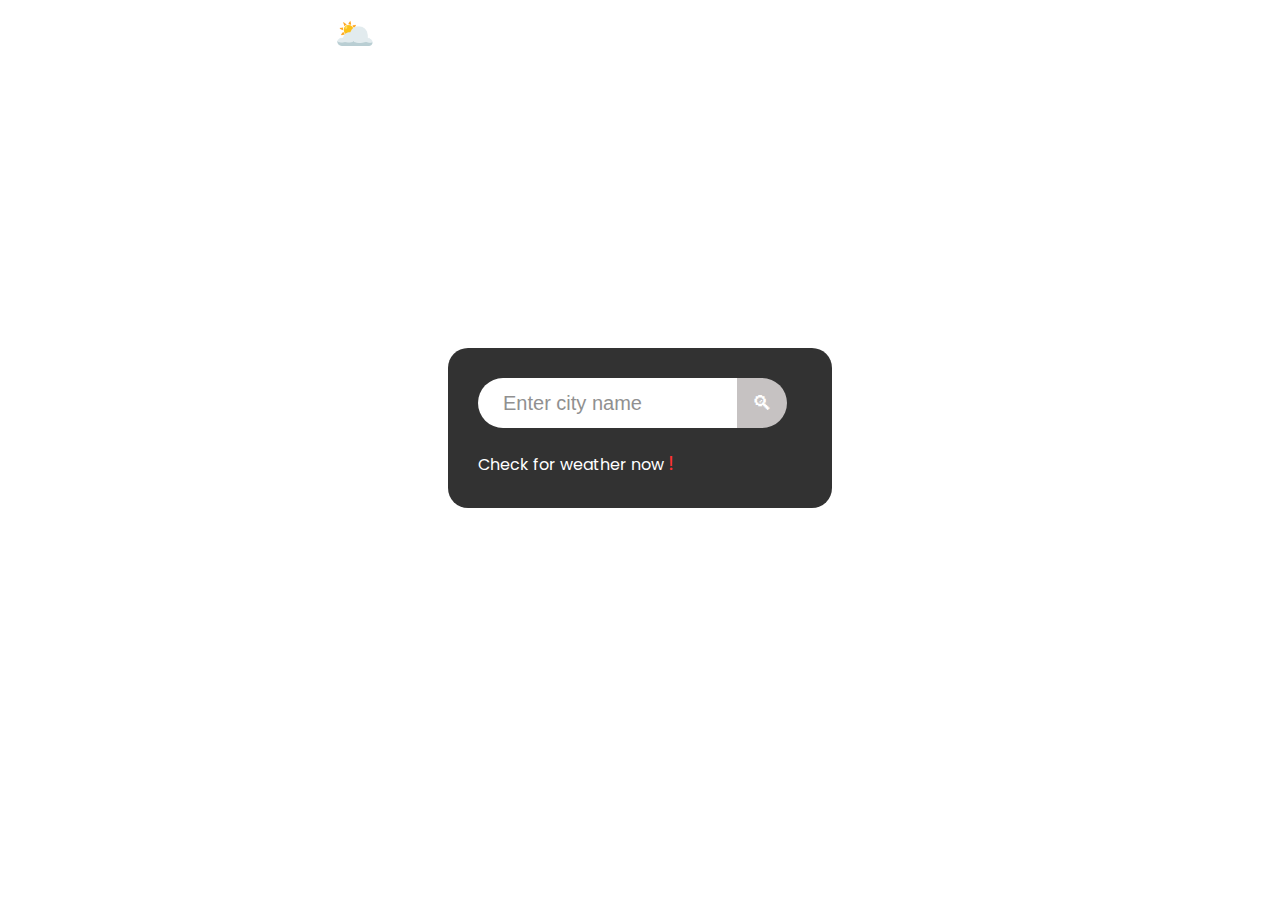
==== Open weather API/index.html @ e259c663 "first commit" ====
<!DOCTYPE html>
<html lang="en">
<head>
    <meta charset="UTF-8">
    <meta name="viewport" content="width=device-width, initial-scale=1.0">
    <title>OpenWeather</title>
    <script defer src="script.js"></script>
    <link rel="stylesheet" href="style.css">
</head>
<body>
    <div class="tit">
        <h1>OpenWeather API 🌥️</h1>
    </div>
   
    <div class="head">
    <div class="dp">
        
            <form id="submit" action="">
                <input type="text" name="" id="inputdata" placeholder="Enter city name" autocomplete="off">
                <button id="btn">🔍︎ </button>
               
            </form>
            <div class="error" >Check for weather now <span id="red">!</span> </div>
            <div class="container">
                
                <p class="lat">lat</p>
                <p class="lon">lon</p>
                <p class="hum">humidity</p>
                <p class="speed">speed</p>
                

            </div>
           
            <div class="weather">
               
                <div class="img">
                    <img class="icon" src=https://openweathermap.org/img/wn/10d@2x.png alt="">img
                </div>
               
                <div class="temperature">
                    <p class="temp">25 c</p>
                </div>
                <div class="place">
                    <p class="name">name</p>
                </div>    
                <div class="content">
                    <p class="main">main</p>
                </div>
                     
                
            </div>
    </div>

</div>
</body>
</html>
---- Open weather API/style.css ----
@import url('https://fonts.googleapis.com/css2?family=Amatic+SC&family=Poppins:wght@300;400&display=swap');
*{
    margin: 0;
    padding: 0;
    box-sizing: border-box;
    font-family: 'Poppins', sans-serif;
}
body{
    background: url('https://images.pexels.com/photos/956999/milky-way-starry-sky-night-sky-star-956999.jpeg?auto=compress&cs=tinysrgb&w=1260&h=750&dpr=1');
    height: 100vh;
    background-size: cover;
}
.tit{
    color: white;
    >h1{
       margin-left: 2%;
       padding: 10px;
    }
}
.head{
display: flex;
height: 80vh;
align-items: center;
justify-content: center;
}
.dp{
    background-color:black;
    padding: 30px;
    border-radius: 20px;
    width: 30%;
    opacity: .8;
}
#submit{
    display: flex;
    gap: 0px;
    width: 100%
}
#inputdata{
    width:80%;
    height: 50px;
    /* border-radius: 20px; */
    border-top-left-radius: 25px;
    border-bottom-left-radius: 25px;
    border: none;
    padding-left: 25px;
    font-family: sans-serif;
    font-size: 20px;
    margin-bottom: 20px;
    outline: none;
    text-decoration: none;
}
#inputdata::placeholder{
    font-size: 20px;
}
#btn{
    width: 50px;
    height: 50px;
    border-top-right-radius: 50%;
    border-bottom-right-radius: 50%;
    border: none;
   background-color: rgb(184, 180, 180);
   color: white;
   font-size: 20px;
}
.name{
  font-size: 20px;
  color: gray;


}
.lat,.lon{
color: white;
font-size: 15px;
display: inline;

/* background-color: rgba(19, 22, 22, 0.458);
border-radius: 10px; */

}
.lon{
    margin-left: 0px;
}

.temp{

}
.img{
    /* background-color: aqua; */
    text-align: center;
   
}
.icon{
  width: 180px;
  height: 180px;
  margin: auto;
 
}
.temperature{
    /* background-color: red; */
    text-align: center;
}
.temp{
    font-size: 80px;
    color: rgb(58, 198, 245);
}
.place{
    /* background-color: green; */
    text-align: center;
    
}
.name{
    font-size: 40px;
    color: white;
}
.con{
    >.description{
        font-size: 25px;
        color: rgb(58, 198, 245);
    }
}
.content{
    >.main{
        font-size: 25px;
        color: white;
    }
}
.hum,.speed{
    font-size: 15px;
    color: white;
}
.container{
   
}

.temprature{
    color:rgb(226, 248, 100);
}
.weather,.container{
    display: none;
}
.error{
    color: white;
}
#red{
    color: red;
    font-size: 20px;
}
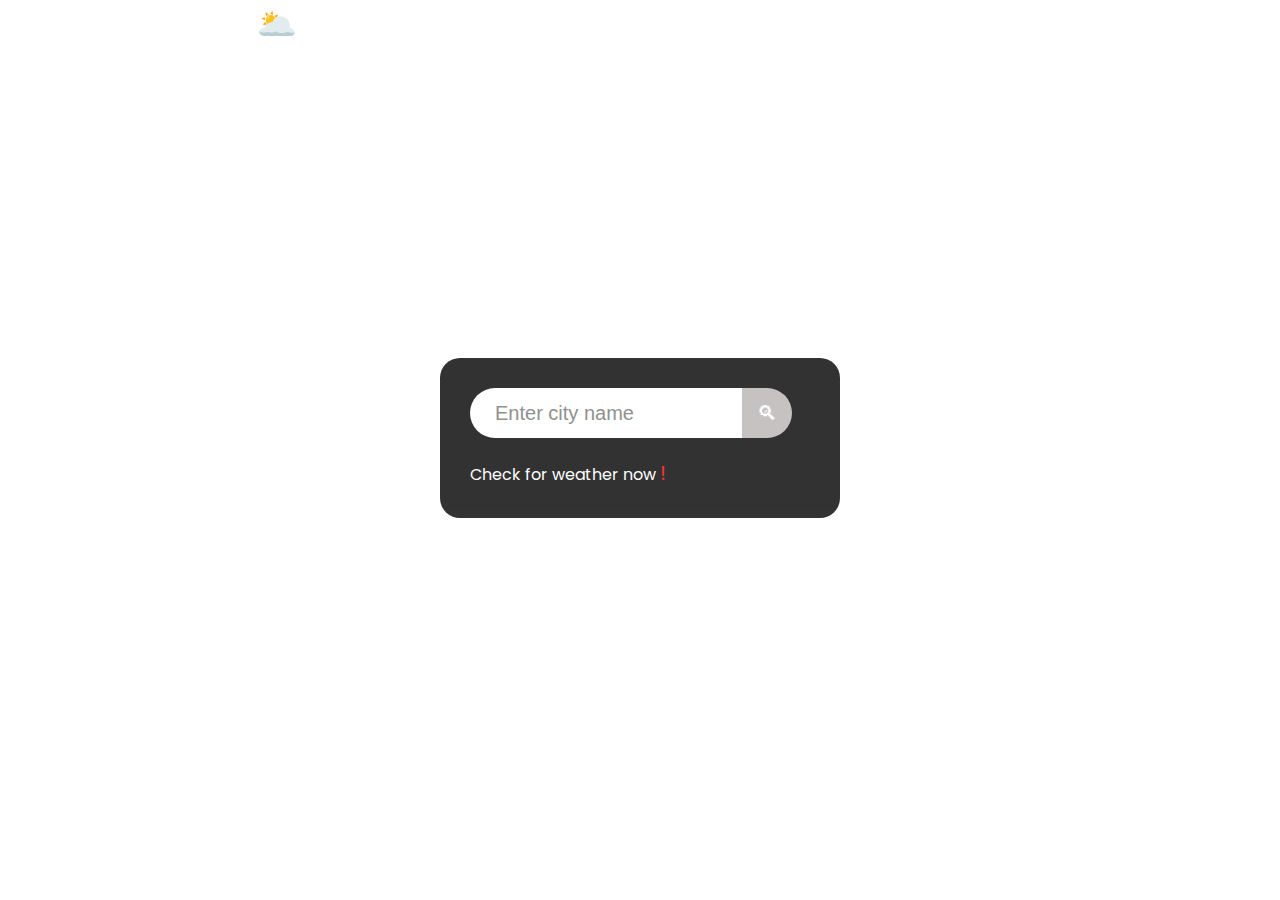
==== commit c9af891f: "cmt" ====
--- a/Open weather API/index.html
+++ b/Open weather API/index.html
@@ -9,7 +9,7 @@
 </head>
 <body>
     <div class="tit">
-        <h1>OpenWeather API 🌥️</h1>
+        <h1>OpenWeather🌥️</h1>
     </div>
    
     <div class="head">
@@ -50,7 +50,11 @@
                 
             </div>
     </div>
+    
 
 </div>
+<footer>
+    <div class="footer">&copy;chandru.OpenWeathermap</div>
+</footer>
 </body>
 </html>--- a/Open weather API/style.css
+++ b/Open weather API/style.css
@@ -14,7 +14,8 @@
     color: white;
     >h1{
        margin-left: 2%;
-       padding: 10px;
+       margin-bottom: 30px;
+       
     }
 }
 .head{
@@ -27,7 +28,7 @@
     background-color:black;
     padding: 30px;
     border-radius: 20px;
-    width: 30%;
+    min-width: 28%;
     opacity: .8;
 }
 #submit{
@@ -61,6 +62,11 @@
    background-color: rgb(184, 180, 180);
    color: white;
    font-size: 20px;
+   outline: none;
+}
+#btn:active{
+    transform: scale(.99);
+    background-color:rgb(58, 198, 245);
 }
 .name{
   font-size: 20px;
@@ -81,17 +87,15 @@
     margin-left: 0px;
 }
 
-.temp{
 
-}
 .img{
     /* background-color: aqua; */
     text-align: center;
    
 }
 .icon{
-  width: 180px;
-  height: 180px;
+  width: 170px;
+  height: 170px;
   margin: auto;
  
 }
@@ -100,7 +104,7 @@
     text-align: center;
 }
 .temp{
-    font-size: 80px;
+    font-size: 50px;
     color: rgb(58, 198, 245);
 }
 .place{
@@ -145,4 +149,22 @@
     color: red;
     font-size: 20px;
 }
+.footer{
+ color: white;
+ text-align: center;
+ margin-top: 40px;
+ font-weight: 600px;
+ font-size: 15px;
 
+}
+@media screen and (max-width:500px) {
+    body{
+    width: 300px;
+    margin: auto;
+    }
+    h1{
+        font-size: 25px;
+        margin: auto;
+      
+    }
+}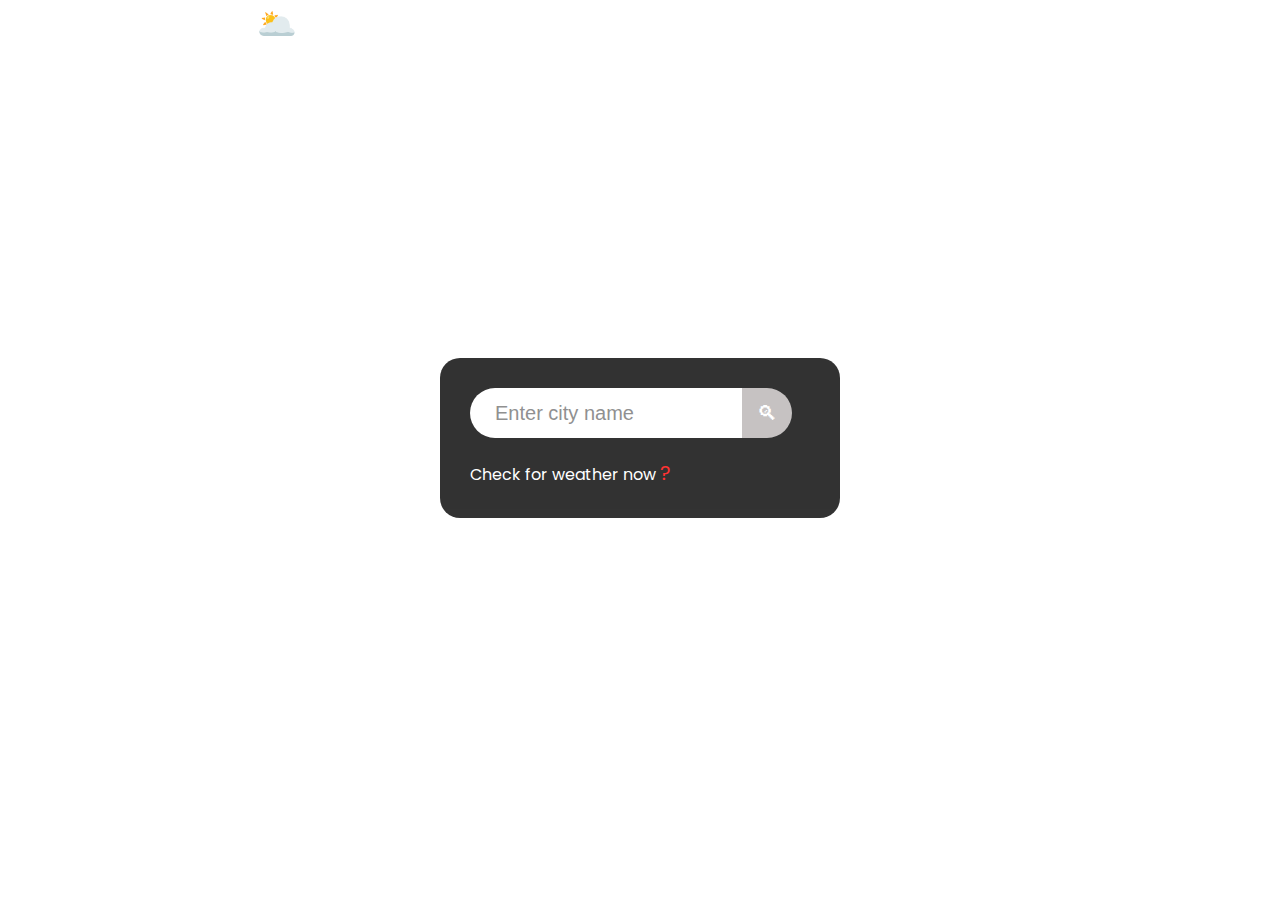
==== commit 0db4d575: "cmt" ====
--- a/Open weather API/index.html
+++ b/Open weather API/index.html
@@ -20,7 +20,8 @@
                 <button id="btn">🔍︎ </button>
                
             </form>
-            <div class="error" >Check for weather now <span id="red">!</span> </div>
+            <div class="error" >Check for weather now <span id="red">?</span> </div>
+            <div class="locerror"></div>
             <div class="container">
                 
                 <p class="lat">lat</p>
--- a/Open weather API/style.css
+++ b/Open weather API/style.css
@@ -157,6 +157,11 @@
  font-size: 15px;
 
 }
+.locerror{
+    color: red;
+    font-size: 20px;
+    transition: smooth;
+}
 @media screen and (max-width:500px) {
     body{
     width: 300px;
